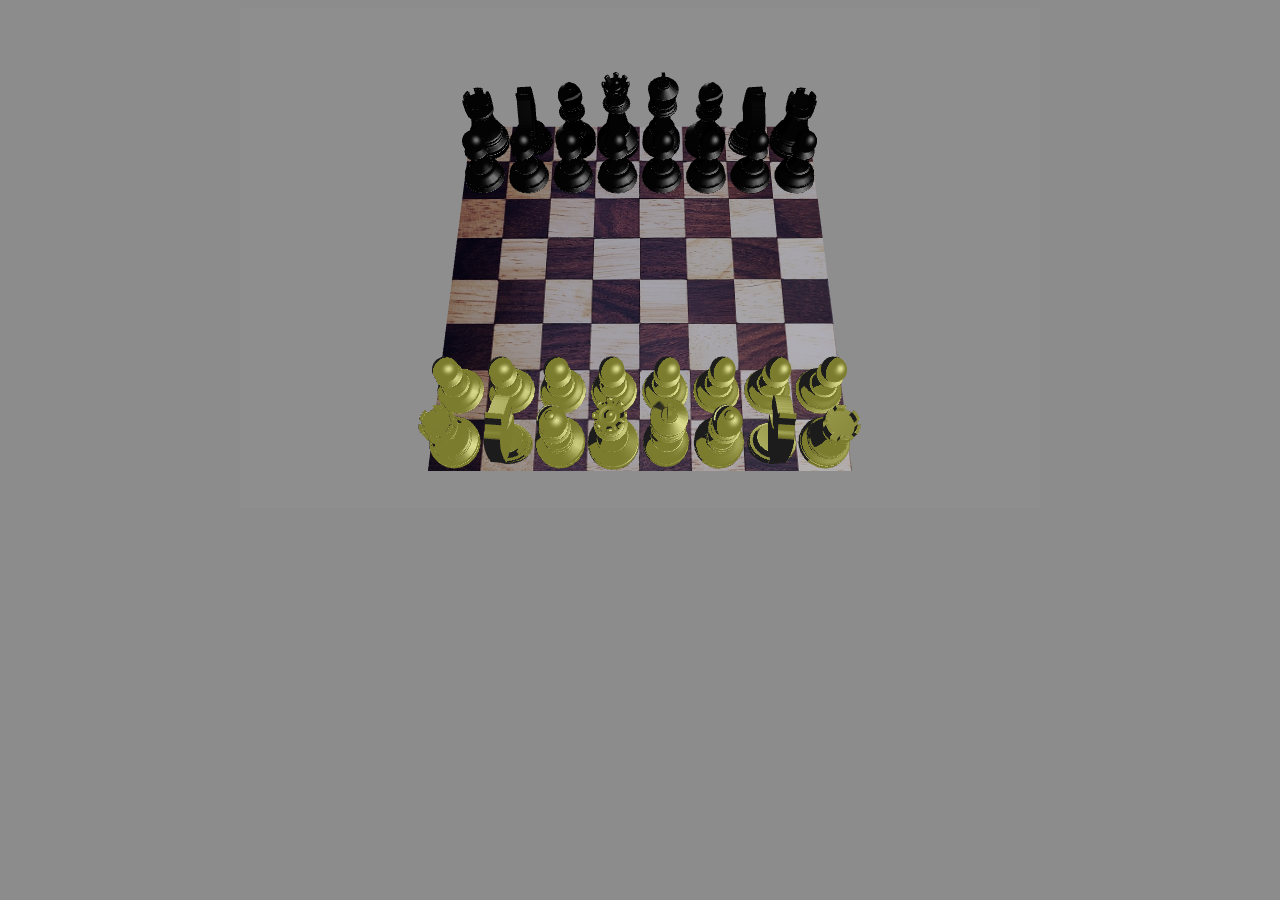
==== web.html @ 9682fa8b "testing instance rendering instead of buffering" ====
<!doctype html>
<html>
   <head>
      <style>
         body{
            background-color:rgba(127.5, 127.5, 127.5, 0.9);
         }
         canvas{
            margin: auto;
            display:block;
         }
      </style>
   </head>
   <body>
      <canvas width = "800" height = "500" id = "my_Canvas"></canvas>
      <script type="module">
         import * as vecMath from './math.mjs';
         import { loadGeometry, geo } from "./geometry.mjs";
         import { mesh, meshes, generateMeshBuffers } from "./mesh.mjs";
         import { setup, update, clickMeshes, mouse } from "./gameengine.mjs";
         import { pieces, square, squares, spawnPieces, taken } from "./gameObjects.mjs";
         import { loadTex } from "./texture.mjs";

         window.onload = () =>{
            setup(async () => {
               const loadCalls = [
                  loadGeometry("./models/knight.obj", "knight"),
                  loadGeometry("./models/rook.obj", "rook"),
                  loadGeometry("./models/pawn.obj", "pawn"),
                  loadGeometry("./models/king.obj", "king"),
                  loadGeometry("./models/bishop.obj", "bishop"),
                  loadGeometry("./models/queen.obj", "queen"),
                  loadTex("./chesstex.jpg", "uChessTex")
               ];

               return Promise.all(loadCalls).then(()=>{
                  for(var i=0; i<8; i++){
                     for(var j=0; j<8; j++){
                        new square(i,j);
                     }
                  }

                  const dim = 4;
                  const diff = dim + .05;
                  const offset = -1.2;
                  const planeGeo = new geo("board_back");
                  const planeMesh = new mesh("board_back");

                  planeGeo.vertices.push(-diff,offset,-diff, diff,offset,-diff, diff,offset,diff, -diff,offset,diff);
                  planeGeo.normals.push(0,1,0, 0,1,0, 0,1,0, 0,1,0);
                  planeGeo.indices.push(0,1,2, 0,2,3);
                  planeGeo.texcoors.push(0,0, 0,0, 0,0, 0,0);
                  let coords = [
                     [-dim,-1,-dim, -diff,offset,-diff, dim,-1,-dim, diff,offset,-diff],
                     [dim,-1,-dim, diff,offset,-diff, dim,-1,dim, diff,offset,diff],
                     [dim,-1,dim, diff,offset,diff, -dim,-1,dim, -diff,offset,diff],
                     [-dim,-1,dim, -diff,offset,diff, -dim,-1,-dim, -diff,offset,-diff]
                  ];
                  for(let i=0; i<4; i++){
                     let j = (i+1)*4;
                     planeGeo.vertices.push(...coords[i]);
                     planeGeo.normals.push(0,1,0, 0,1,0, 0,1,0, 0,1,0);
                     planeGeo.indices.push(j,j+1,j+2, j+1,j+2,j+3);
                     planeGeo.texcoors.push(0,0, 0,0, 0,0, 0,0);
                  }
                  planeGeo.length = planeGeo.vertices.length;

                  planeMesh.setTexIndex(2);

                  spawnPieces();
               });
            }, () => {
               pieces.forEach(piece=>{piece.update();});
               taken.forEach(piece=>{piece.update();});
            });
         };

         let canvas = document.getElementById("my_Canvas");
         let availableMoves = [];

         let colorMoves = ()=>{
            availableMoves.forEach(mov=>{
               if(mov.pos[0] >= 0 && mov.pos[1] >= 0){
                  squares[mov.pos[0]][mov.pos[1]].mesh.setTexIndex(3);
               }
               pieces.forEach(piece=>{
                  if(piece.pos[0] == mov.pos[0] && piece.pos[1] == mov.pos[1]){
                     piece.mesh.setTexIndex(3);
                  }
               });
            })
         };

         let selected;
         
         canvas.addEventListener('mouseup', (event)=>{
            if(!mouse.dragging){
               const numMesh = clickMeshes(event);
               if(numMesh<meshes.length && numMesh>=0 && meshes[numMesh].ob){
                  const clickedMesh = meshes[numMesh];
                  if(!selected){
                     if(clickedMesh.ob.type){
                        availableMoves = clickedMesh.ob.showMoves();
                        selected = clickedMesh.ob;
                     }
                  }else{
                     if(clickedMesh.ob == selected){
                        selected = 0;
                        availableMoves = [];
                     }else if(clickedMesh.texindex == 4){
                        selected.moveTo(...clickedMesh.ob.pos);
                        selected = 0;
                        availableMoves = [];
                     }else if(clickedMesh.ob.type){
                        availableMoves = [];
                        availableMoves = clickedMesh.ob.showMoves();
                        selected = clickedMesh.ob;
                     }
                  }
               }

               pieces.forEach(piece=>piece.resetTexIndex());
               squares.forEach(row=>
                  row.forEach(square=>
                     square.mesh.setTexIndex(0)
                  )
               );

               colorMoves();
            }
         });

         let mouseOver;
         canvas.addEventListener("mousemove", (event) =>{
            if(!selected){return;}
            if(mouse.state == mouse.states.UP){
               const meshUnderMouse = meshes[clickMeshes(event)];
               if(!meshUnderMouse || mouseOver == meshUnderMouse){return;}

               mouseOver = meshUnderMouse;

               const moveSquare = availableMoves.find(mov => vecMath.same2D(...mouseOver.ob.pos, ...mov.pos));
               
               colorMoves();
               
               if(moveSquare){
                  squares[moveSquare.pos[0]][moveSquare.pos[1]].mesh.setTexIndex(4);
                  const hoverPiece = pieces.find(p => vecMath.same2D(...p.pos, ...moveSquare.pos));
                  if(hoverPiece){
                     hoverPiece.mesh.setTexIndex(4);
                  }
               }
            }
         });
      </script>
   </body>
</html>
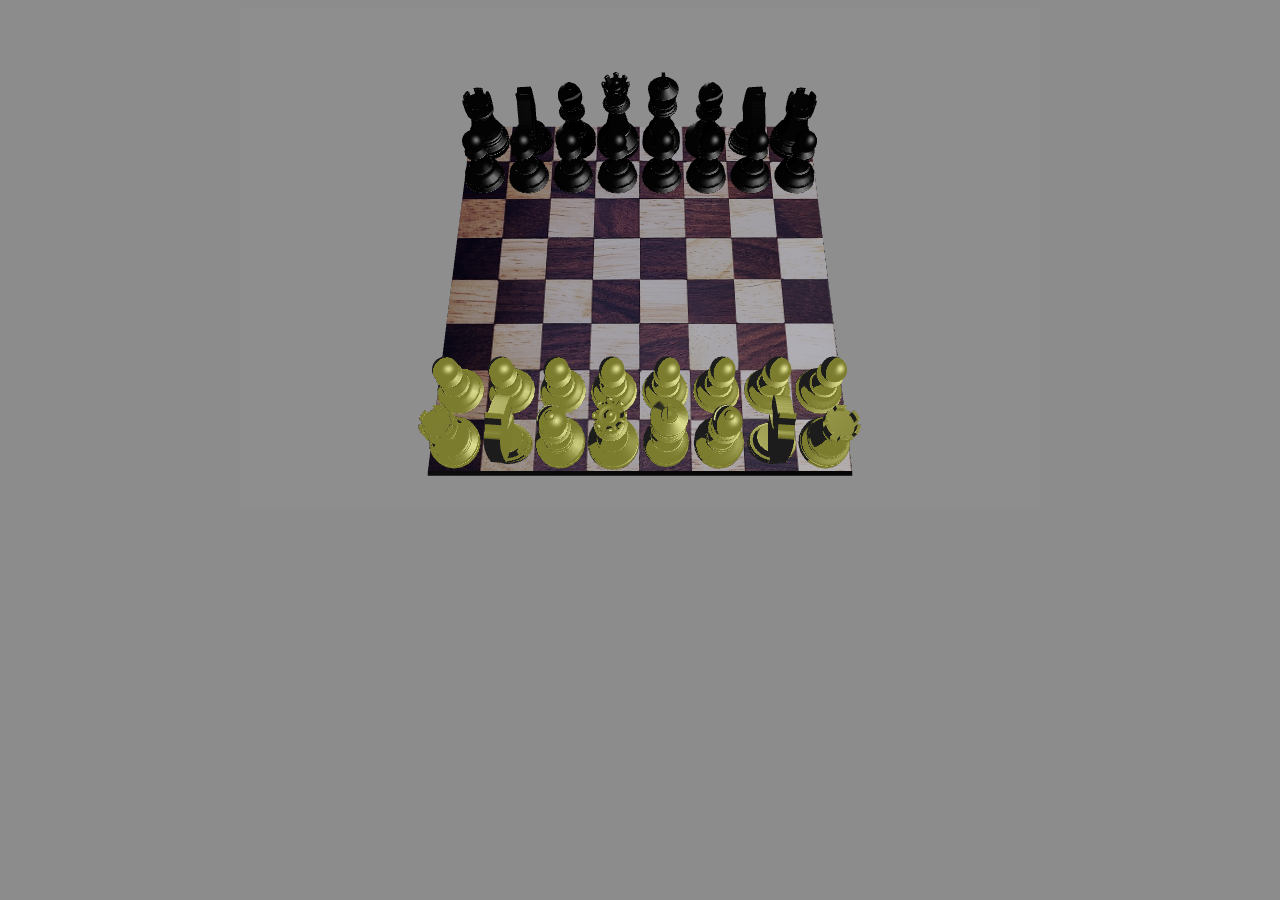
==== commit 9c98fcd7: "very fast, turns out there was unnecessary memory allocation during rendering, and also rendering wi" ====
--- a/web.html
+++ b/web.html
@@ -15,7 +15,7 @@
       <canvas width = "800" height = "500" id = "my_Canvas"></canvas>
       <script type="module">
          import * as vecMath from './math.mjs';
-         import { loadGeometry, geo } from "./geometry.mjs";
+         import { loadGeometry, geo, geoParams } from "./geometry.mjs";
          import { mesh, meshes, generateMeshBuffers } from "./mesh.mjs";
          import { setup, update, clickMeshes, mouse } from "./gameengine.mjs";
          import { pieces, square, squares, spawnPieces, taken } from "./gameObjects.mjs";
@@ -40,31 +40,29 @@
                      }
                   }
 
+                  // generate board edges
                   const dim = 4;
                   const diff = dim + .05;
                   const offset = -1.2;
-                  const planeGeo = new geo("board_back");
-                  const planeMesh = new mesh("board_back");
+                  const planeParams = new geoParams();
 
-                  planeGeo.vertices.push(-diff,offset,-diff, diff,offset,-diff, diff,offset,diff, -diff,offset,diff);
-                  planeGeo.normals.push(0,1,0, 0,1,0, 0,1,0, 0,1,0);
-                  planeGeo.indices.push(0,1,2, 0,2,3);
-                  planeGeo.texcoors.push(0,0, 0,0, 0,0, 0,0);
                   let coords = [
                      [-dim,-1,-dim, -diff,offset,-diff, dim,-1,-dim, diff,offset,-diff],
                      [dim,-1,-dim, diff,offset,-diff, dim,-1,dim, diff,offset,diff],
                      [dim,-1,dim, diff,offset,diff, -dim,-1,dim, -diff,offset,diff],
                      [-dim,-1,dim, -diff,offset,diff, -dim,-1,-dim, -diff,offset,-diff]
                   ];
+
                   for(let i=0; i<4; i++){
-                     let j = (i+1)*4;
-                     planeGeo.vertices.push(...coords[i]);
-                     planeGeo.normals.push(0,1,0, 0,1,0, 0,1,0, 0,1,0);
-                     planeGeo.indices.push(j,j+1,j+2, j+1,j+2,j+3);
-                     planeGeo.texcoors.push(0,0, 0,0, 0,0, 0,0);
+                     let j = i*4;
+                     planeParams.vertices.push(...coords[i]);
+                     planeParams.normals.push(0,1,0, 0,1,0, 0,1,0, 0,1,0);
+                     planeParams.indices.push(j,j+1,j+2, j+1,j+2,j+3);
+                     planeParams.texcoors.push(0,0, 0,0, 0,0, 0,0);
                   }
-                  planeGeo.length = planeGeo.vertices.length;
 
+                  const planeGeo = new geo("board_back", planeParams);
+                  const planeMesh = new mesh("board_back");
                   planeMesh.setTexIndex(2);
 
                   spawnPieces();
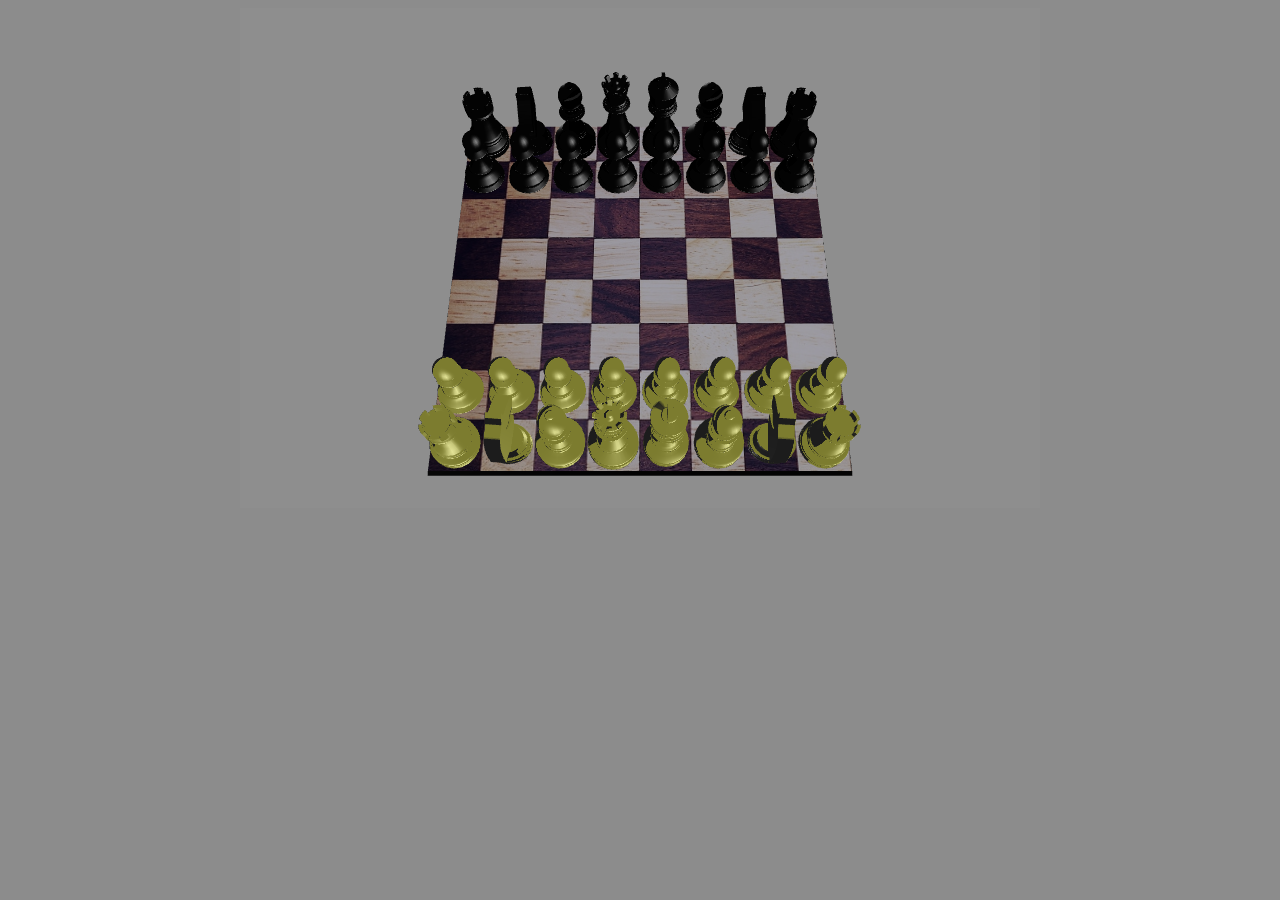
==== commit 14e54a54: "cleaned up" ====
--- a/web.html
+++ b/web.html
@@ -16,7 +16,7 @@
       <script type="module">
          import * as vecMath from './math.mjs';
          import { loadGeometry, geo, geoParams } from "./geometry.mjs";
-         import { mesh, meshes, generateMeshBuffers } from "./mesh.mjs";
+         import { mesh, meshes } from "./mesh.mjs";
          import { setup, update, clickMeshes, mouse } from "./gameengine.mjs";
          import { pieces, square, squares, spawnPieces, taken } from "./gameObjects.mjs";
          import { loadTex } from "./texture.mjs";
@@ -93,9 +93,8 @@
          
          canvas.addEventListener('mouseup', (event)=>{
             if(!mouse.dragging){
-               const numMesh = clickMeshes(event);
-               if(numMesh<meshes.length && numMesh>=0 && meshes[numMesh].ob){
-                  const clickedMesh = meshes[numMesh];
+               const clickedMesh = clickMeshes(event);
+               if(clickedMesh && clickedMesh.ob){
                   if(!selected){
                      if(clickedMesh.ob.type){
                         availableMoves = clickedMesh.ob.showMoves();
@@ -132,7 +131,7 @@
          canvas.addEventListener("mousemove", (event) =>{
             if(!selected){return;}
             if(mouse.state == mouse.states.UP){
-               const meshUnderMouse = meshes[clickMeshes(event)];
+               const meshUnderMouse = clickMeshes(event);
                if(!meshUnderMouse || mouseOver == meshUnderMouse){return;}
 
                mouseOver = meshUnderMouse;
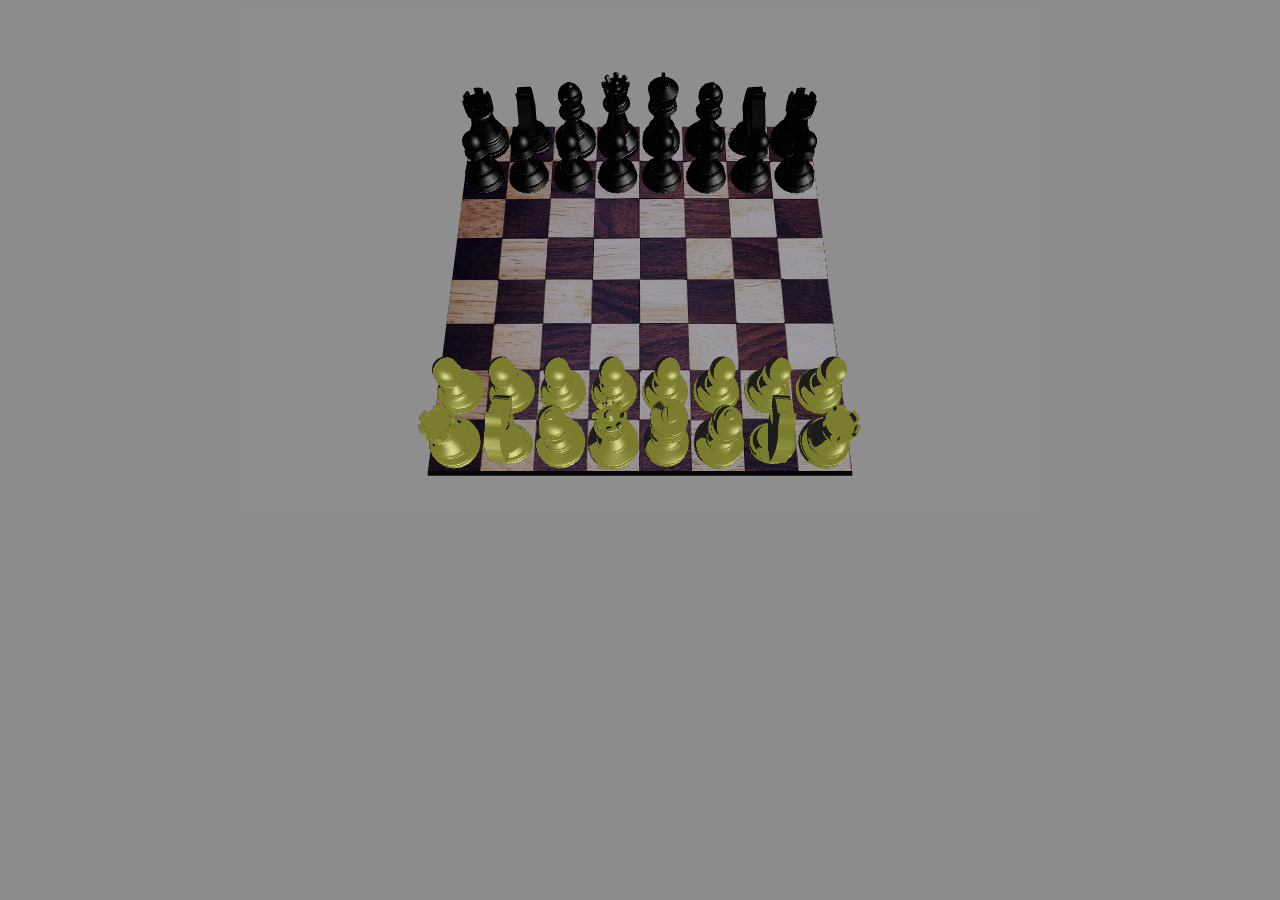
==== commit a79e096a: "fixed shader issue where rotated objects were lit from the wrong direction" ====
--- a/web.html
+++ b/web.html
@@ -16,8 +16,8 @@
       <script type="module">
          import * as vecMath from './math.mjs';
          import { loadGeometry, geo, geoParams } from "./geometry.mjs";
-         import { mesh, meshes } from "./mesh.mjs";
-         import { setup, update, clickMeshes, mouse } from "./gameengine.mjs";
+         import { mesh } from "./mesh.mjs";
+         import { setup, clickMeshes, mouse } from "./gameengine.mjs";
          import { pieces, square, squares, spawnPieces, taken } from "./gameObjects.mjs";
          import { loadTex } from "./texture.mjs";
 
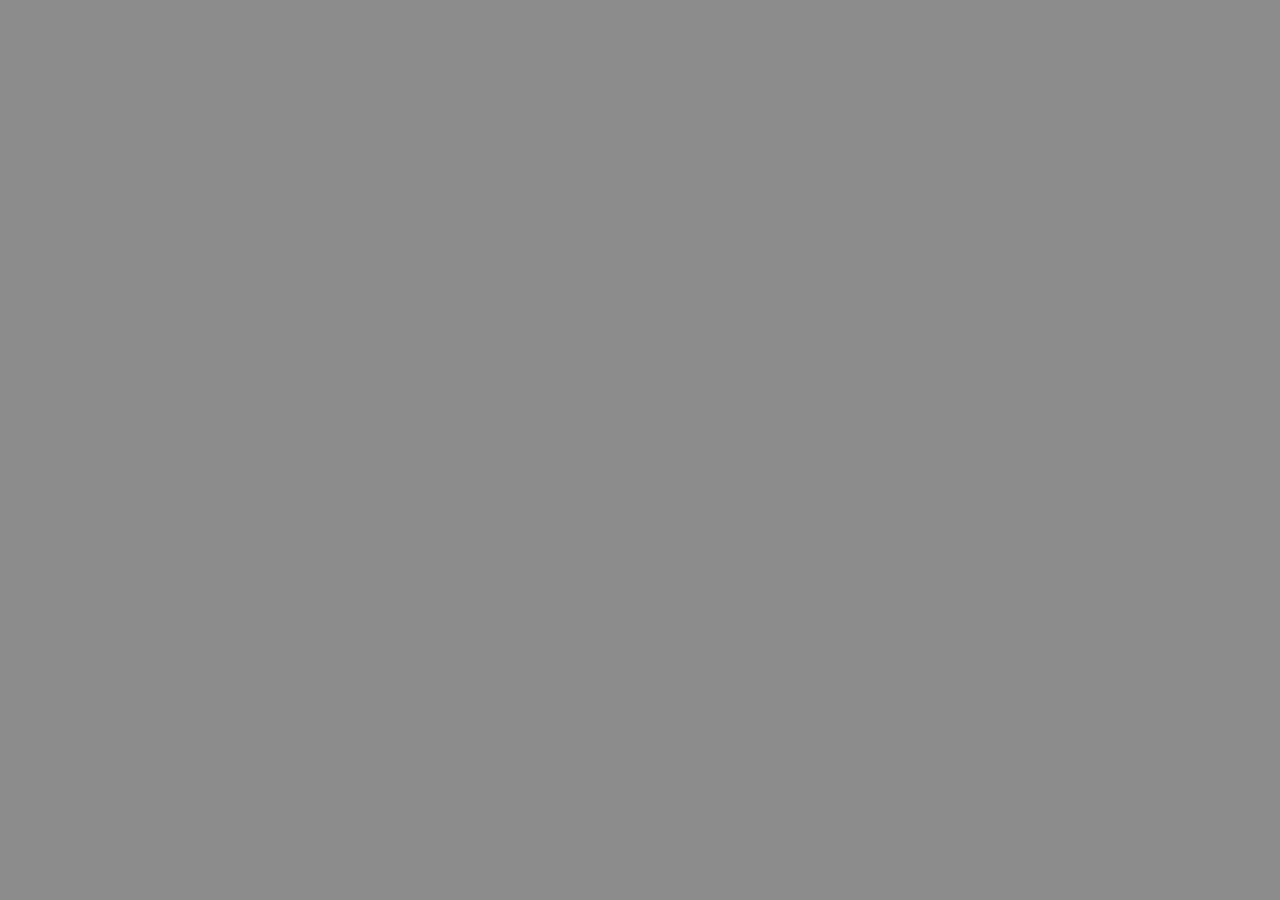
==== commit 0a1074a6: "got a red square on the screen, ui works. Renders to texture when update is called, otherwise the te" ====
--- a/web.html
+++ b/web.html
@@ -19,7 +19,7 @@
          import { mesh } from "./mesh.mjs";
          import { setup, clickMeshes, mouse } from "./gameengine.mjs";
          import { pieces, square, squares, spawnPieces, taken } from "./gameObjects.mjs";
-         import { loadTex } from "./texture.mjs";
+         import { loadTexFromImage } from "./texture.mjs";
 
          window.onload = () =>{
             setup(async () => {
@@ -30,7 +30,7 @@
                   loadGeometry("./models/king.obj", "king"),
                   loadGeometry("./models/bishop.obj", "bishop"),
                   loadGeometry("./models/queen.obj", "queen"),
-                  loadTex("./chesstex.jpg", "uChessTex")
+                  loadTexFromImage("./chesstex.jpg", "uChessTex")
                ];
 
                return Promise.all(loadCalls).then(()=>{
@@ -80,12 +80,10 @@
             availableMoves.forEach(mov=>{
                if(mov.pos[0] >= 0 && mov.pos[1] >= 0){
                   squares[mov.pos[0]][mov.pos[1]].mesh.setTexIndex(3);
+                  if(typeof mov.attacking !== 'undefined'){
+                     mov.attacking.mesh.setTexIndex(3);
+                  }
                }
-               pieces.forEach(piece=>{
-                  if(piece.pos[0] == mov.pos[0] && piece.pos[1] == mov.pos[1]){
-                     piece.mesh.setTexIndex(3);
-                  }
-               });
             })
          };
 
@@ -94,7 +92,7 @@
          canvas.addEventListener('mouseup', (event)=>{
             if(!mouse.dragging){
                const clickedMesh = clickMeshes(event);
-               if(clickedMesh && clickedMesh.ob){
+               if(clickedMesh){
                   if(!selected){
                      if(clickedMesh.ob.type){
                         availableMoves = clickedMesh.ob.showMoves();
@@ -105,7 +103,13 @@
                         selected = 0;
                         availableMoves = [];
                      }else if(clickedMesh.texindex == 4){
-                        selected.moveTo(...clickedMesh.ob.pos);
+                        pieces.forEach(p=>{p.enpassant = false;})
+
+                        availableMoves.find(move => 
+                              vecMath.same2D(...clickedMesh.ob.pos, ...move.pos)
+                           || move.attacking == clickedMesh.ob
+                           ).perform();
+
                         selected = 0;
                         availableMoves = [];
                      }else if(clickedMesh.ob.type){
@@ -136,15 +140,17 @@
 
                mouseOver = meshUnderMouse;
 
-               const moveSquare = availableMoves.find(mov => vecMath.same2D(...mouseOver.ob.pos, ...mov.pos));
+               const move = availableMoves.find(mov => 
+                     vecMath.same2D(...meshUnderMouse.ob.pos, ...mov.pos)
+                  || mov.attacking == meshUnderMouse.ob
+               );
                
                colorMoves();
                
-               if(moveSquare){
-                  squares[moveSquare.pos[0]][moveSquare.pos[1]].mesh.setTexIndex(4);
-                  const hoverPiece = pieces.find(p => vecMath.same2D(...p.pos, ...moveSquare.pos));
-                  if(hoverPiece){
-                     hoverPiece.mesh.setTexIndex(4);
+               if(move){
+                  squares[move.pos[0]][move.pos[1]].mesh.setTexIndex(4);
+                  if(move.attacking){
+                     move.attacking.mesh.setTexIndex(4);
                   }
                }
             }
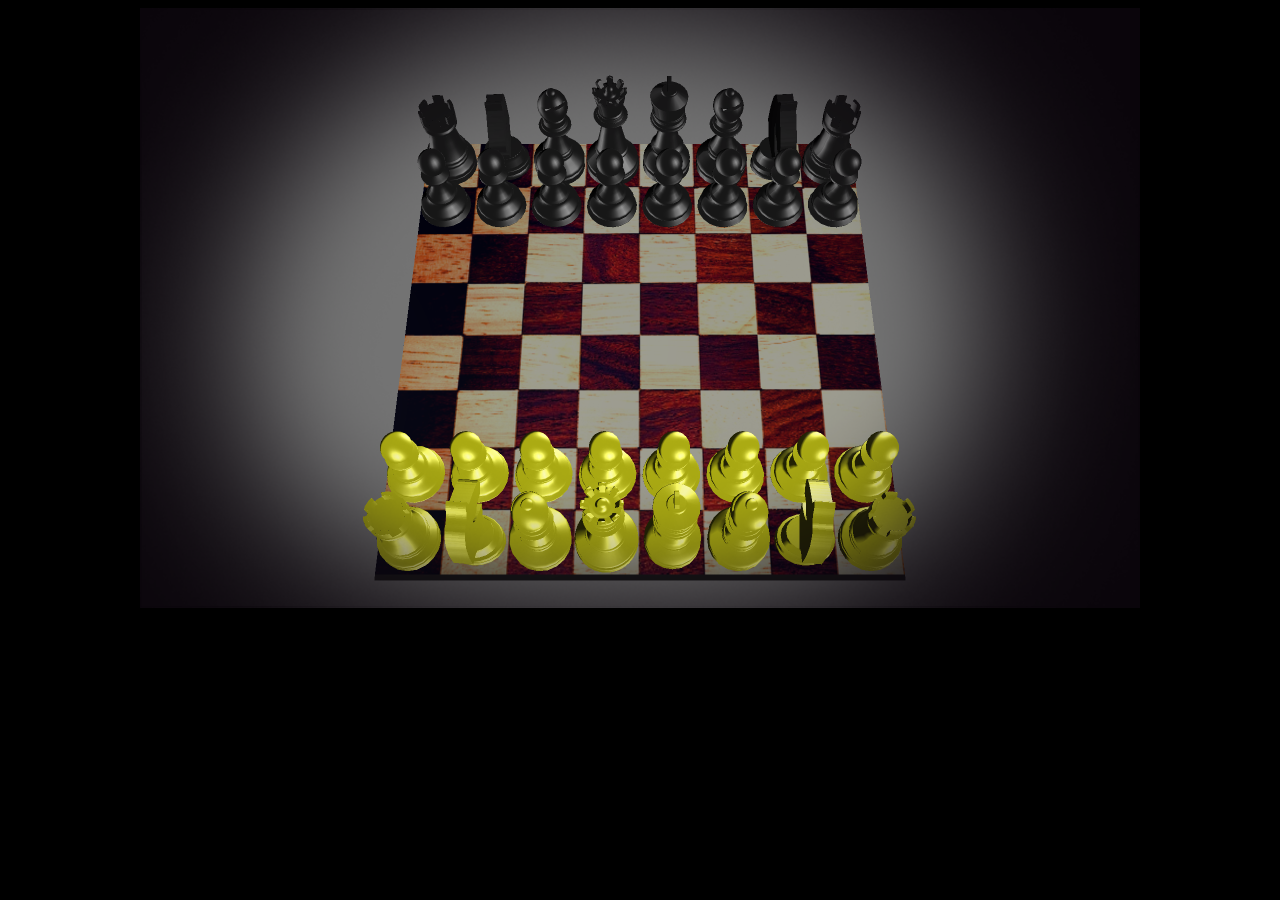
==== commit 0d061313: "shader programs are more abstract now, the main ones being the main shader which renders the meshes " ====
--- a/web.html
+++ b/web.html
@@ -3,7 +3,7 @@
    <head>
       <style>
          body{
-            background-color:rgba(127.5, 127.5, 127.5, 0.9);
+            background-color:black;
          }
          canvas{
             margin: auto;
@@ -12,14 +12,14 @@
       </style>
    </head>
    <body>
-      <canvas width = "800" height = "500" id = "my_Canvas"></canvas>
+      <canvas width = "1000" height = "600" id = "my_Canvas"></canvas>
       <script type="module">
          import * as vecMath from './math.mjs';
          import { loadGeometry, geo, geoParams } from "./geometry.mjs";
          import { mesh } from "./mesh.mjs";
          import { setup, clickMeshes, mouse } from "./gameengine.mjs";
-         import { pieces, square, squares, spawnPieces, taken } from "./gameObjects.mjs";
-         import { loadTexFromImage } from "./texture.mjs";
+         import { main_shader_program } from "./shaders.mjs";
+         import { pieces, square, squares, spawnPieces, taken, game_input } from "./gameObjects.mjs";
 
          window.onload = () =>{
             setup(async () => {
@@ -30,7 +30,7 @@
                   loadGeometry("./models/king.obj", "king"),
                   loadGeometry("./models/bishop.obj", "bishop"),
                   loadGeometry("./models/queen.obj", "queen"),
-                  loadTexFromImage("./chesstex.jpg", "uChessTex")
+                  main_shader_program.loadImageIntoSampler("./chesstex.jpg", "uChessTex")
                ];
 
                return Promise.all(loadCalls).then(()=>{
@@ -78,11 +78,9 @@
 
          let colorMoves = ()=>{
             availableMoves.forEach(mov=>{
-               if(mov.pos[0] >= 0 && mov.pos[1] >= 0){
-                  squares[mov.pos[0]][mov.pos[1]].mesh.setTexIndex(3);
-                  if(typeof mov.attacking !== 'undefined'){
-                     mov.attacking.mesh.setTexIndex(3);
-                  }
+               squares[mov.pos[0]][mov.pos[1]].mesh.setTexIndex(3);
+               if(typeof mov.attacking !== 'undefined'){
+                  mov.attacking.mesh.setTexIndex(3);
                }
             })
          };
@@ -90,6 +88,7 @@
          let selected;
          
          canvas.addEventListener('mouseup', (event)=>{
+            if(!game_input){return;}
             if(!mouse.dragging){
                const clickedMesh = clickMeshes(event);
                if(clickedMesh){
@@ -133,6 +132,7 @@
 
          let mouseOver;
          canvas.addEventListener("mousemove", (event) =>{
+            if(!game_input){return;}
             if(!selected){return;}
             if(mouse.state == mouse.states.UP){
                const meshUnderMouse = clickMeshes(event);
